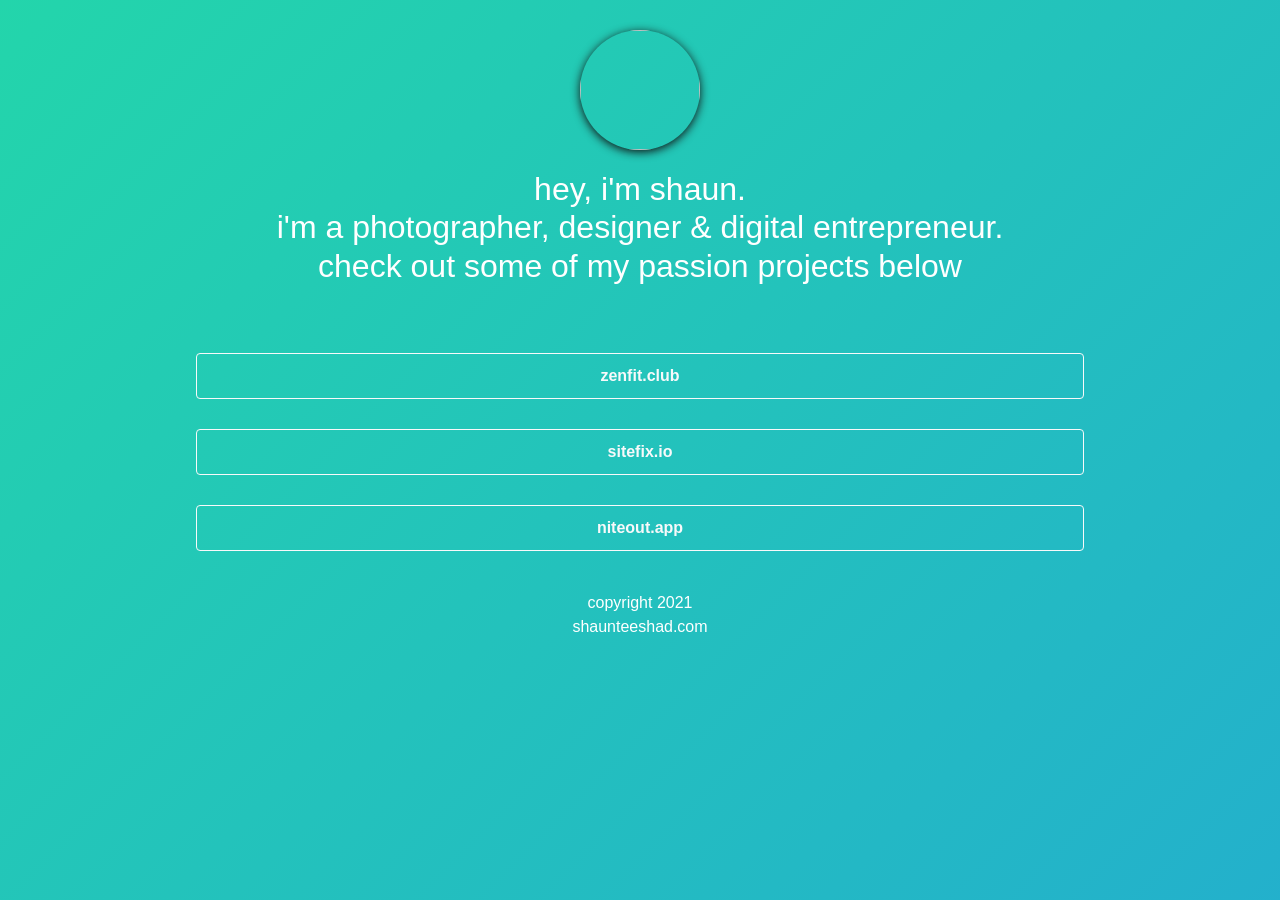
==== index.html @ 9aaf7eb4 "Update index.html" ====
<!DOCTYPE html>
<html lang="en" >

<head><meta http-equiv="Content-Type" content="text/html; charset=windows-1252">
    
    <title>Shaun Teeshad</title>

    <meta name="viewport" content="width=device-width, initial-scale=1">
    <link rel="stylesheet" href="assets/style.css">
    <link rel="stylesheet" href="https://stackpath.bootstrapcdn.com/bootstrap/4.1.3/css/bootstrap.min.css" integrity="sha384-MCw98/SFnGE8fJT3GXwEOngsV7Zt27NXFoaoApmYm81iuXoPkFOJwJ8ERdknLPMO" crossorigin="anonymous">
</head>

<body>
    <div class="container">
    <div class="col-xs-12">
            <div class="text-center" style="padding-top: 30px; padding-bottom: 30px;">
                <img class="backdrop linktree">
                <h2 style="color: #ffffff; padding-top: 20px;">hey, i'm shaun. <br/> i'm a photographer, designer & digital entrepreneur. <br/> check out some of my passion projects below</h2>
            </div>
    </div>
    </div>


    <div class="container">
    <div class="col-xs-12">
            <div class="text-center">
                <div style="padding-bottom: 30px;">
                </div>
              
                <div style="padding-bottom: 30px;">
                    <button onclick="location.href='www.zenfit.club'" type="button" class="btn btn-outline-light" style="width: 80%; padding-top:10px; padding-bottom:10px; font-weight: 600;">zenfit.club</button>
                </div>
                <div style="padding-bottom: 30px;">
                    <button onclick="location.href='www.sitefix.io'" type="button" class="btn btn-outline-light" style="width: 80%; padding-top:10px; padding-bottom:10px; font-weight: 600;">sitefix.io</button>
                </div>
              
              
                <div style="padding-bottom: 30px;">
                    <button onclick="location.href='www.niteout.app'" type="button" class="btn btn-outline-light" style="width: 80%; padding-top:10px; padding-bottom:10px; font-weight: 600;">niteout.app</button>
                </div>
              
              
                <div style="padding-bottom: 10px;">
                </div>
            </div>
    </div>
    </div>

        <div class="text-center">
            <a href="https://www.alphaready.co" style="color: #FFF;">copyright 2021 <br/>shaunteeshad.com</a>
          <br/>
          <br/>
        </div>
    <script src="https://code.jquery.com/jquery-3.3.1.slim.min.js" integrity="sha384-q8i/X+965DzO0rT7abK41JStQIAqVgRVzpbzo5smXKp4YfRvH+8abtTE1Pi6jizo" crossorigin="anonymous"></script>
    <script src="https://cdnjs.cloudflare.com/ajax/libs/popper.js/1.14.3/umd/popper.min.js" integrity="sha384-ZMP7rVo3mIykV+2+9J3UJ46jBk0WLaUAdn689aCwoqbBJiSnjAK/l8WvCWPIPm49" crossorigin="anonymous"></script>
    <script src="https://stackpath.bootstrapcdn.com/bootstrap/4.1.3/js/bootstrap.min.js" integrity="sha384-ChfqqxuZUCnJSK3+MXmPNIyE6ZbWh2IMqE241rYiqJxyMiZ6OW/JmZQ5stwEULTy" crossorigin="anonymous"></script>
    <!-- This pre-lander was created by Brandon Nilsson -->
    <!-- You're welcome to edit, reproduce and change this template as long as original contributation stays present on the website at all times.  -->
</body>
    

</html>
---- assets/style.css ----
body {
	width: 100wh;
	height: 90vh;
	color: #fff;
	background: linear-gradient(-45deg, #EE7752, #E73C7E, #23A6D5, #23D5AB);
	background-size: 400% 400%;
	-webkit-animation: Gradient 15s ease infinite;
	-moz-animation: Gradient 15s ease infinite;
	animation: Gradient 15s ease infinite;
}

@-webkit-keyframes Gradient {
	0% {
		background-position: 0% 50%
	}
	50% {
		background-position: 100% 50%
	}
	100% {
		background-position: 0% 50%
	}
}

@-moz-keyframes Gradient {
	0% {
		background-position: 0% 50%
	}
	50% {
		background-position: 100% 50%
	}
	100% {
		background-position: 0% 50%
	}
}

@keyframes Gradient {
	0% {
		background-position: 0% 50%
	}
	50% {
		background-position: 100% 50%
	}
	100% {
		background-position: 0% 50%
	}
}

h1,
h6 {
	font-family: 'Open Sans';
	font-weight: 300;
	text-align: center;
	position: absolute;
	top: 45%;
	right: 0;
	left: 0;
}

.shake {
	animation: shake-animation 4.72s ease infinite;
	transform-origin: 50% 50%;
  }
  .element {
	margin: 0 auto;
	width: 150px;
	height: 150px;
	background: red;
  }
  @keyframes shake-animation {
	 0% { transform:translate(0,0) }
	1.78571% { transform:translate(5px,0) }
	3.57143% { transform:translate(0,0) }
	5.35714% { transform:translate(5px,0) }
	7.14286% { transform:translate(0,0) }
	8.92857% { transform:translate(5px,0) }
	10.71429% { transform:translate(0,0) }
	100% { transform:translate(0,0) }
  }

  .backdrop {
	  -moz-box-shadow: 0px 6px 5px #111; 
	  -webkit-box-shadow: 0px 6px 5px #111; 
	  box-shadow: 0px 2px 10px #111; 
	  -moz-border-radius:190px; 
	  -webkit-border-radius:190px; 
	  border-radius:190px;
  }

  .linktree {
	  width: 120px;
	  height: 120px;
	  background-image: url("https://mir-s3-cdn-cf.behance.net/user/230/13642f30806143.5fdb6d22295b1.jpg");
	  background-size: cover;
	  background-repeat: no-repeat;
	  background-position: 50% 50%;
  }
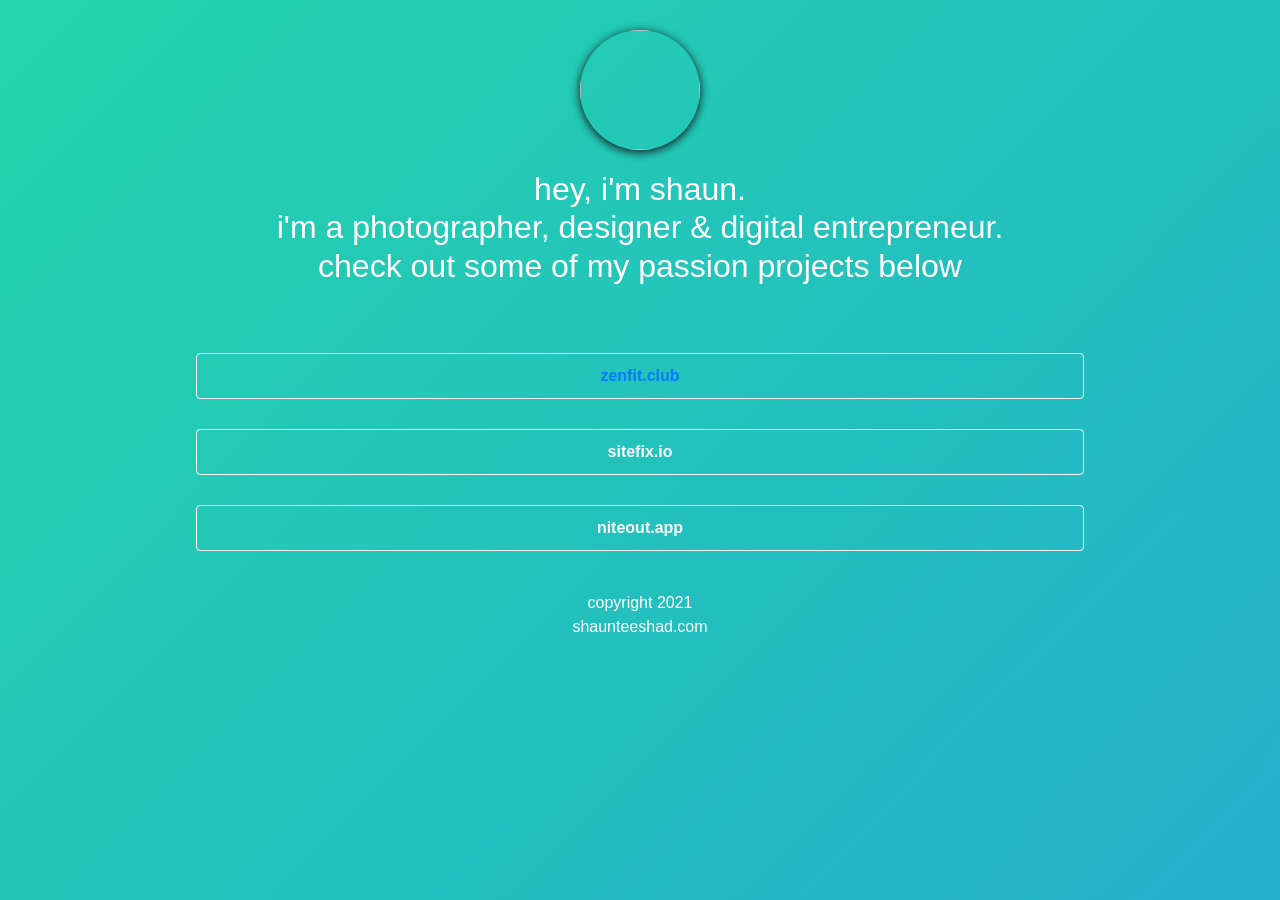
==== commit 7bdd672e: "Update index.html" ====
--- a/index.html
+++ b/index.html
@@ -28,16 +28,22 @@
                 </div>
               
                 <div style="padding-bottom: 30px;">
-                    <button onclick="location.href='www.zenfit.club'" type="button" class="btn btn-outline-light" style="width: 80%; padding-top:10px; padding-bottom:10px; font-weight: 600;">zenfit.club</button>
+                    <a id="zenfit" href="www.zenfit.club" target="_blank">
+                    <button type="button" class="btn btn-outline-light" style="width: 80%; padding-top:10px; padding-bottom:10px; font-weight: 600;">zenfit.club</a>
+                    </a>
                 </div>
                 <div style="padding-bottom: 30px;">
-                    <button onclick="location.href='www.sitefix.io'" type="button" class="btn btn-outline-light" style="width: 80%; padding-top:10px; padding-bottom:10px; font-weight: 600;">sitefix.io</button>
+                    <a id="sitefix" href="www.sitefix.io" target="_blank">
+                    <button type="button" class="btn btn-outline-light" style="width: 80%; padding-top:10px; padding-bottom:10px; font-weight: 600;">sitefix.io</button>
+                    </a>
                 </div>
               
               
                 <div style="padding-bottom: 30px;">
-                    <button onclick="location.href='www.niteout.app'" type="button" class="btn btn-outline-light" style="width: 80%; padding-top:10px; padding-bottom:10px; font-weight: 600;">niteout.app</button>
-                </div>
+                    <a id="niteout" href="www.niteout.app" target="_blank">
+                    <button type="button" class="btn btn-outline-light" style="width: 80%; padding-top:10px; padding-bottom:10px; font-weight: 600;">niteout.app</button>
+                    </a>
+                    </div>
               
               
                 <div style="padding-bottom: 10px;">
@@ -47,7 +53,7 @@
     </div>
 
         <div class="text-center">
-            <a href="https://www.alphaready.co" style="color: #FFF;">copyright 2021 <br/>shaunteeshad.com</a>
+            <a href="https://www.alphaready.co" target=”_blank” style="color: #FFF;">copyright 2021 <br/>shaunteeshad.com</a>
           <br/>
           <br/>
         </div>
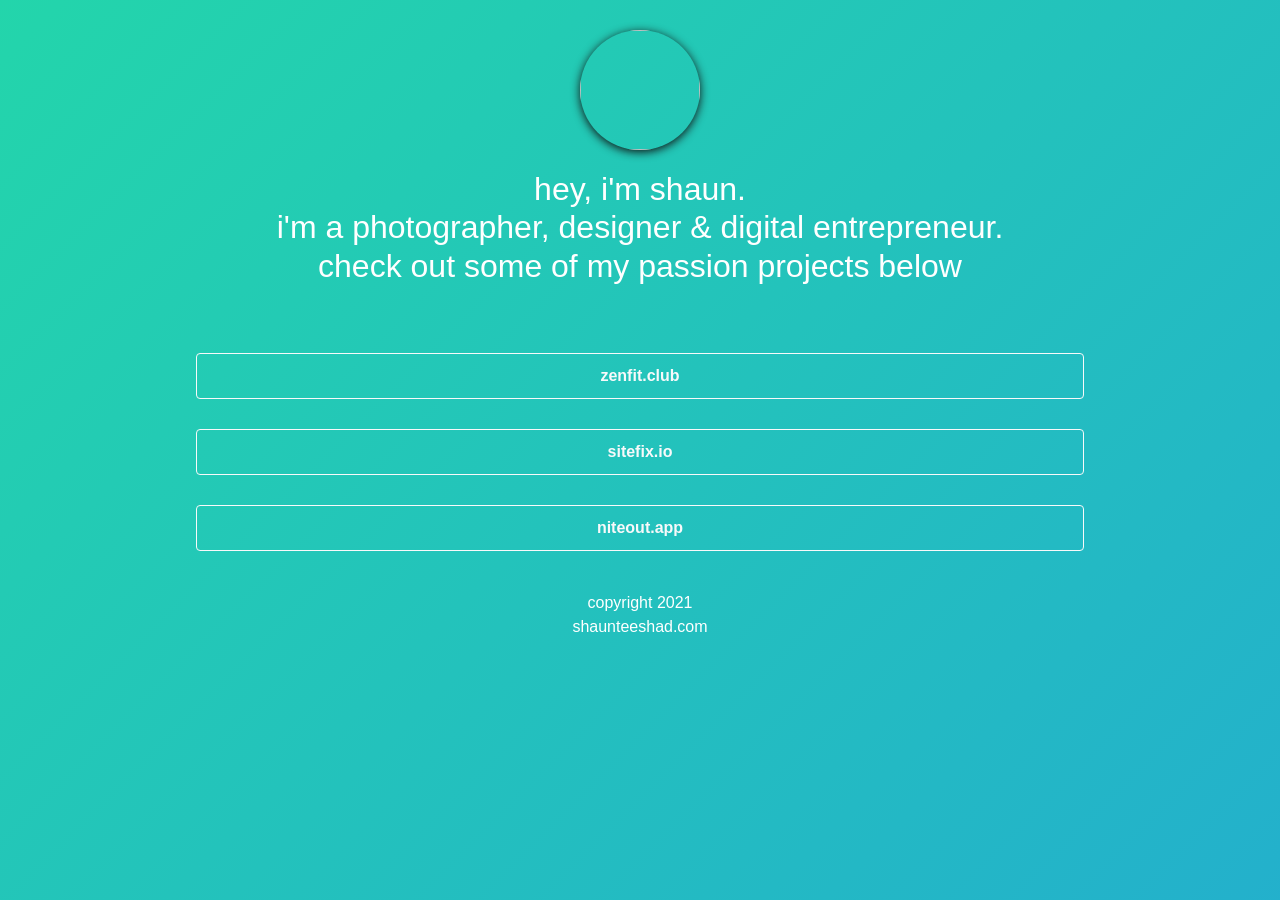
==== commit aa040b6f: "Update index.html" ====
--- a/index.html
+++ b/index.html
@@ -4,6 +4,7 @@
 <head><meta http-equiv="Content-Type" content="text/html; charset=windows-1252">
     
     <title>Shaun Teeshad</title>
+
 
     <meta name="viewport" content="width=device-width, initial-scale=1">
     <link rel="stylesheet" href="assets/style.css">
@@ -29,7 +30,7 @@
               
                 <div style="padding-bottom: 30px;">
                     <a id="zenfit" href="www.zenfit.club" target="_blank">
-                    <button type="button" class="btn btn-outline-light" style="width: 80%; padding-top:10px; padding-bottom:10px; font-weight: 600;">zenfit.club</a>
+                    <button type="button" class="btn btn-outline-light" style="width: 80%; padding-top:10px; padding-bottom:10px; font-weight: 600;">zenfit.club</button>
                     </a>
                 </div>
                 <div style="padding-bottom: 30px;">
